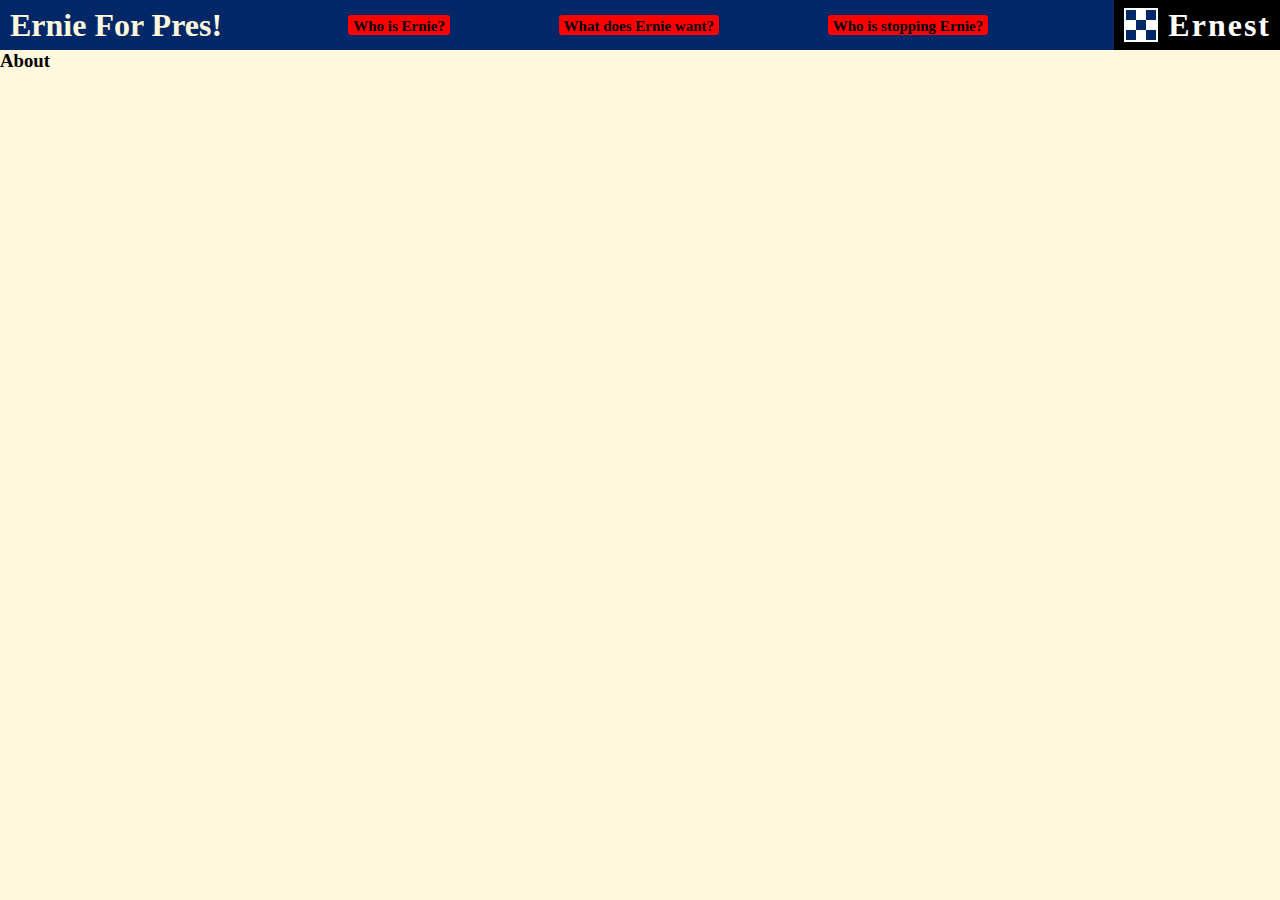
==== about.html @ 0d8869e0 "commit" ====
<!DOCTYPE html>
<html lang="en">
  <head>
    <meta charset="UTF-8" />
    <meta name="description" content="The official website for the Ernie for Pres campaign">
    <link rel="stylesheet" href="ernie.css" />
    <title>Ernie For Pres!</title>
  </head>
  <body>
    <div id="header">
      <a href="index.html"><h1>Ernie For Pres!</h1></a>
      <div id="pages">
        <div class="button"><a href="about.html"><h2>Who is Ernie?</h2></a></div>
        <div class="button"><a href="what.html"><h2>What does Ernie want?</h2></a></div>
        <div class="button"><a href="who.html"><h2>Who is stopping Ernie?</h2></a></div>
      </div>
      <div id="logo">
        <div id="logo_thing">
            <div class="blue_box"></div>
            <div class="white_box"></div>
            <div class="blue_box"></div>
            <div class="white_box"></div>
            <div class="blue_box"></div>
            <div class="white_box"></div>
            <div class="blue_box"></div>
            <div class="white_box"></div>
            <div class="blue_box"></div>
        </div>
        <h1>Ernest</h1>
      </div>
    </div>
    <h3>About</h3>
  </body>
</html>
---- ernie.css ----
body {
    width: 100%;
    margin: 0;
    background-color: cornsilk;
    display: block;
}

#header {
    background-color: #002868;
    width: 100%;
    height: 50px;
    justify-content: space-between;
    align-items: center;
    position: fixed;
    top: 0;
    display: flex;
}

#header h1 {
    padding-left: 10px;
    color: cornsilk;
    justify-content: center;
}

#pages {
    justify-content: space-between;
    align-items: center;
    display: flex;
    width: 50%;
}

.button {
    background-color: red;
    height: 20px;
    width: auto;
    border-radius: 3px;
}

.button h2 {
    font-size: 15px;
    padding: 3px 5px;
    margin: 0;
}

#header #logo {
    background-color: black;
    width: auto;
    height: inherit;
    padding-right: 9px;
    align-items: center;
    display: flex;
}

#header #logo h1 {
    color: white;
    letter-spacing: 2px;
}

#logo_thing {
    height: 30px;
    width: 30px;
    margin-left: 10px;
    border: 2px solid white;
    display: flex;
    flex-direction: row;
    flex-wrap: wrap;
    justify-content: center;
    align-items: center;
}

.blue_box {
    background-color: #002868;
    height: 10px;
    width: 10px;
}

.white_box {
    background-color: white;
    height: 10px;
    width: 10px;
}

a {
    text-decoration: none;
    color: inherit;
}

h3 {
    color: black;
    margin-top: 50px;
}
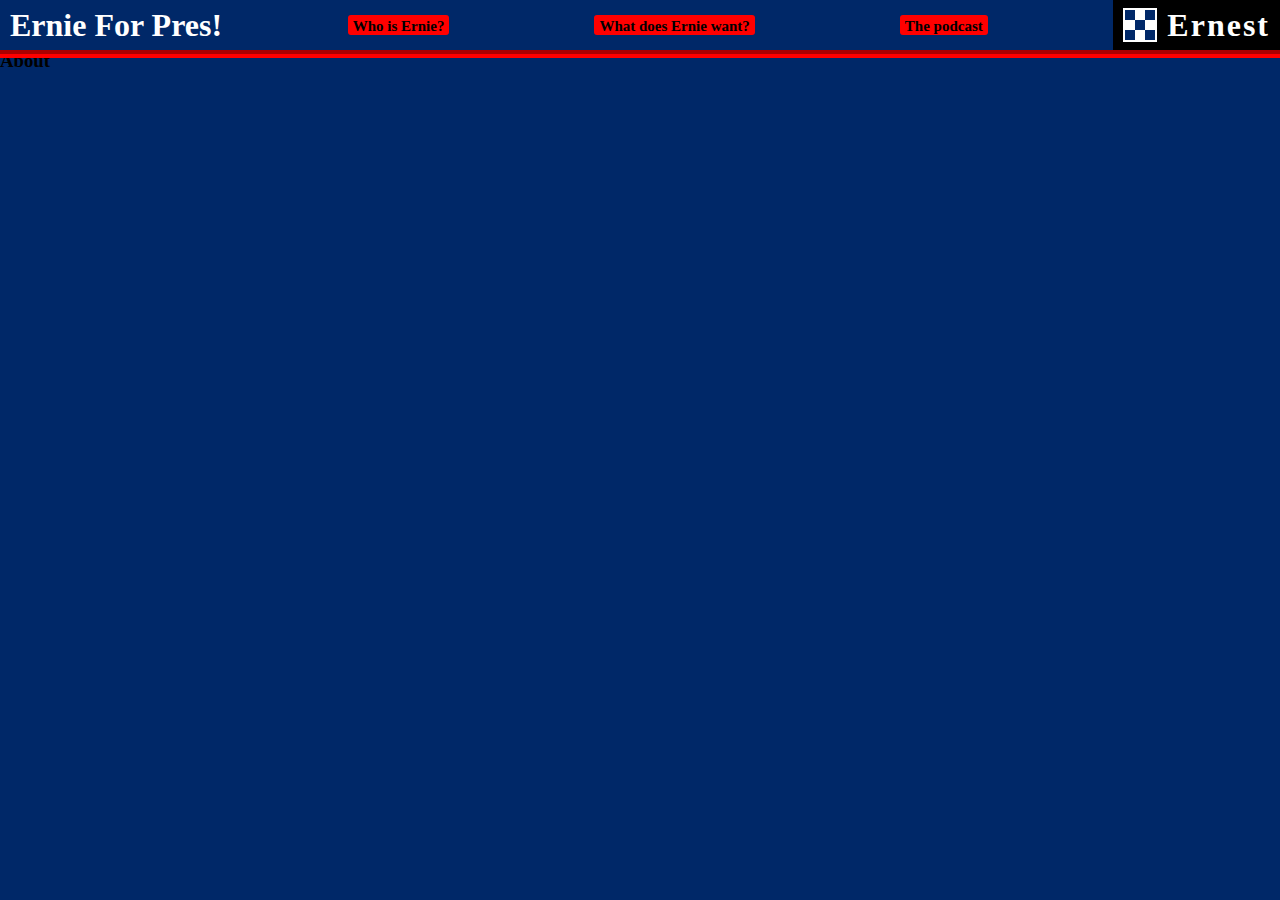
==== commit 8a2f1781: "Updated links" ====
--- a/about.html
+++ b/about.html
@@ -12,7 +12,7 @@
       <div id="pages">
         <div class="button"><a href="about.html"><h2>Who is Ernie?</h2></a></div>
         <div class="button"><a href="what.html"><h2>What does Ernie want?</h2></a></div>
-        <div class="button"><a href="who.html"><h2>Who is stopping Ernie?</h2></a></div>
+        <div class="button"><a href="podcast.html"><h2>The podcast</h2></a></div>
       </div>
       <div id="logo">
         <div id="logo_thing">
--- a/ernie.css
+++ b/ernie.css
@@ -1,8 +1,7 @@
 body {
     width: 100%;
     margin: 0;
-    background-color: cornsilk;
-    display: block;
+    background-color: #002868;
 }
 
 #header {
@@ -14,12 +13,12 @@
     position: fixed;
     top: 0;
     display: flex;
+    border-bottom: 8px groove red;
 }
 
 #header h1 {
     padding-left: 10px;
-    color: cornsilk;
-    justify-content: center;
+    color: white;
 }
 
 #pages {
@@ -46,13 +45,12 @@
     background-color: black;
     width: auto;
     height: inherit;
-    padding-right: 9px;
+    padding-right: 10px;
     align-items: center;
     display: flex;
 }
 
 #header #logo h1 {
-    color: white;
     letter-spacing: 2px;
 }
 
@@ -64,20 +62,30 @@
     display: flex;
     flex-direction: row;
     flex-wrap: wrap;
-    justify-content: center;
-    align-items: center;
 }
 
 .blue_box {
     background-color: #002868;
-    height: 10px;
-    width: 10px;
+    height: 33%;
+    width: 33%;
+}
+
+.blue_box1 {
+    background-color: #002868;
+    height: 34%;
+    width: 34%;
+}
+
+.white_box1 {
+    background-color: white;
+    height: 34%;
+    width: 34%;
 }
 
 .white_box {
     background-color: white;
-    height: 10px;
-    width: 10px;
+    height: 33%;
+    width: 33%;
 }
 
 a {
@@ -88,4 +96,52 @@
 h3 {
     color: black;
     margin-top: 50px;
+}
+
+#body {
+    width: 80%;
+    margin: 0 10%;
+    background-color: white;
+    height: auto;
+    justify-content: center;
+    margin-top: 58px;
+}
+
+.logoimg {
+    width: 70%;
+    height: auto;
+    margin: 20px 15%;
+}
+
+#body h1 {
+    width: 80%;
+    text-align: center;
+    margin: 0 10%;
+}
+
+#body h2 {
+    width: 70%;
+    margin: 0 15%;
+    text-align: center;
+}
+
+.pic1 {
+    width: 80%;
+    object-fit: contain;
+    margin-left: 10%;
+    margin-top: 10%;
+}
+
+#imgthing {
+    background-color: red;
+    margin-left: 53%;
+    width: 40%;
+    border: 3px solid black;
+    margin-top: 20px;
+    height: 600px;
+}
+
+#imgthing p {
+    margin-bottom: 60px;
+    text-align: center;
 }